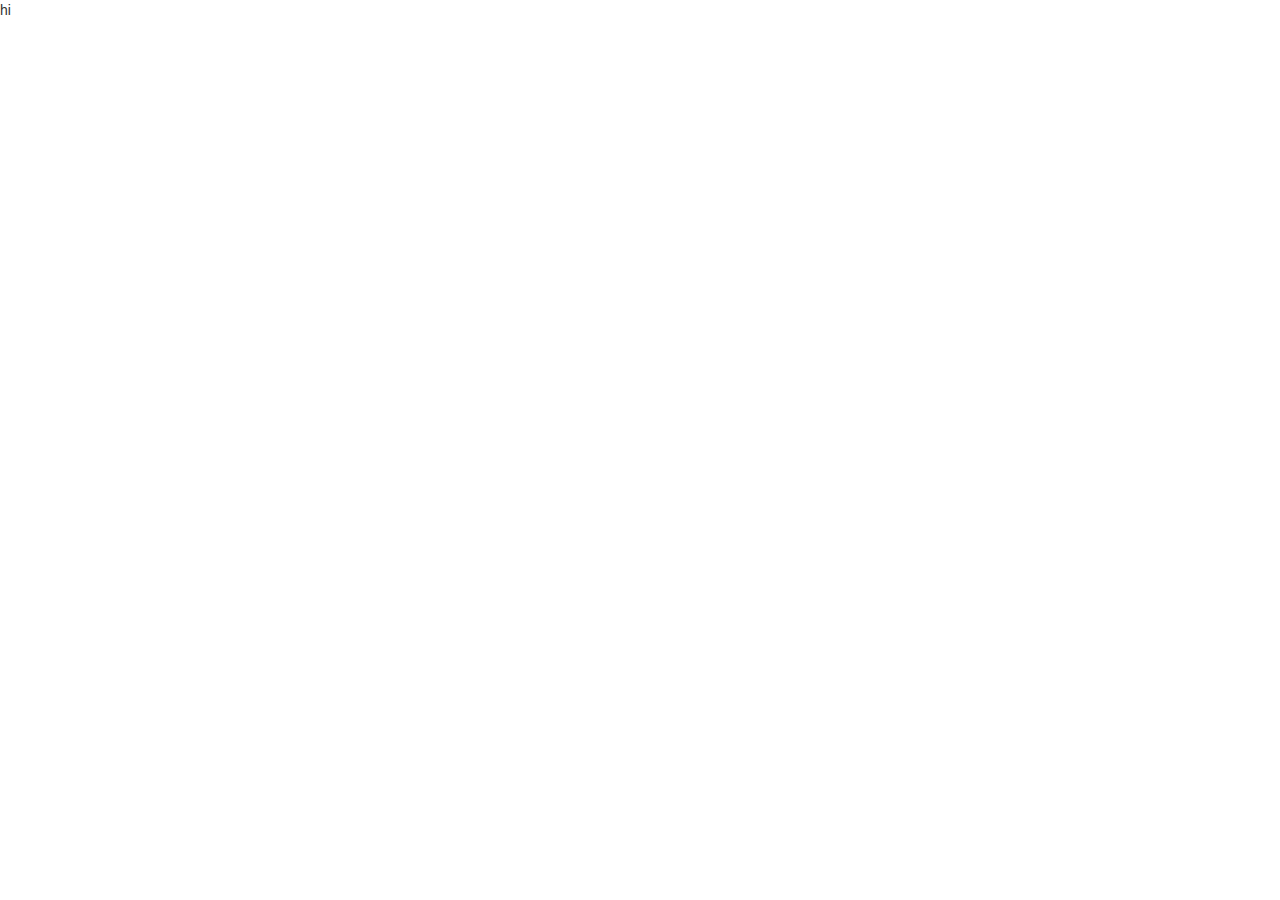
==== about.html @ 46c03600 "Added about, header and index html" ====
<!DOCTYPE html>
<html>

  <head>
    <link href="templates/shift.css" rel="stylesheet">
    <link rel="stylesheet" href="templates/bootstrap.css">
    <link rel="stylesheet" href="templates/main.css">
    <script src="//code.jquery.com/jquery-1.10.2.js"></script>
    <script>
	  $(function(){
	    $("#header").load("header.html");
	  });
    </script>
  </head>
  
  <body>
    <p>hi</p>  
  </body>
</html>
---- templates/shift.css ----
@font-face {
  font-family: 'Shift';
  font-style: normal;
  font-weight: normal;
  src: url("http://s3.amazonaws.com/codecademy-content/courses/ltp/fonts/shift.woff") format("woff");
}
@font-face {
  font-family: 'Shift';
  font-style: normal;
  font-weight: bold;
  src: url("http://s3.amazonaws.com/codecademy-content/courses/ltp/fonts/shift-bold.woff") format("woff");
}
---- templates/main.css ----
.nav a {
  color: #5a5a5a;
  font-size: 11px;
  font-weight: bold;
  padding: 14px 10px;
  text-transform: uppercase;
}

.nav li {
  display: inline;
}

.jumbotron {
  background-image:url('http://images2.alphacoders.com/108/108280.jpg');
  height: 900px;
  background-repeat: no-repeat;
  background-size: cover;
}

.jumbotron .container {
  position: relative;
  top:100px;
}

.jumbotron h1 {
  color: #fff;
  font-size: 48px;  
  font-family: 'Shift', sans-serif;
  font-weight: bold;
}

.jumbotron p {
  font-size: 20px;
  color: #fff;
}

.learn-more {
  background-color: #f7f7f7;
}

.learn-more h3 {
  font-family: 'Shift', sans-serif;
  font-size: 18px;
  font-weight: bold;
}

.learn-more a {
  color: #00b0ff;
}

.neighborhood-guides {
    background-color: #efefef;
    border-bottom: 1px solid #dbdbdb;
}

.neighborhood-guides h2 {
    color: #393c3d;
    font-size: 24px;
    font-weight: bold;
}

.neighborhood-guides p {
    font-size: 15px;
    margin-bottom: 13px;
}
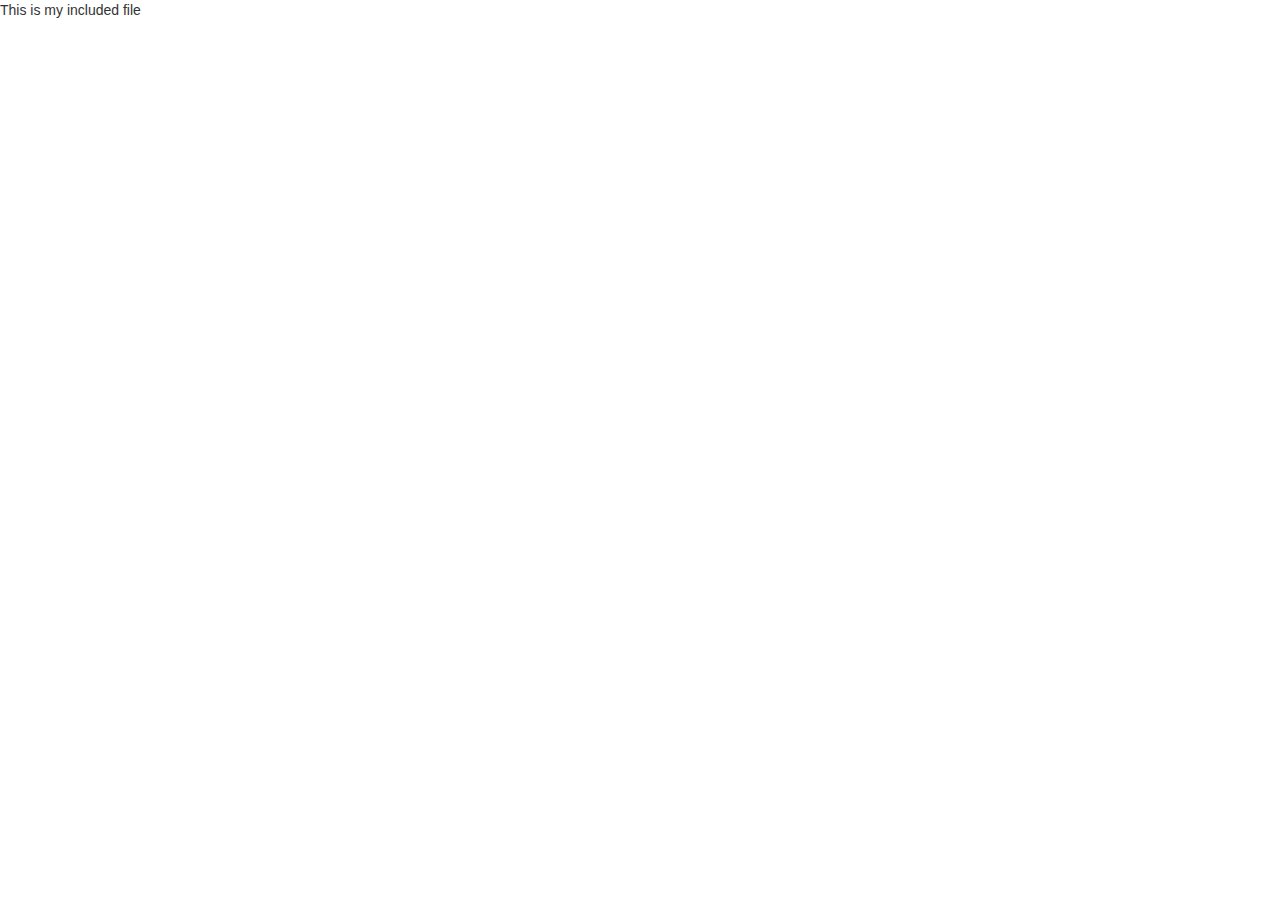
==== commit 0a45fa2c: "fixed header loading" ====
--- a/about.html
+++ b/about.html
@@ -5,16 +5,16 @@
     <link href="templates/shift.css" rel="stylesheet">
     <link rel="stylesheet" href="templates/bootstrap.css">
     <link rel="stylesheet" href="templates/main.css">
-    <script src="//code.jquery.com/jquery-1.10.2.js"></script>
+    <script src="http://code.jquery.com/jquery-2.1.4.js"></script>
     <script>
-	  $(function(){
-	    $("#header").load("header.html");
-	  });
+	$(function(){
+	  $("#topbar").load("b.html");
+	});
     </script>
   </head>
   
   <body>
-    <p>hi</p>  
+    <div id="topbar"></div>
   </body>
 </html>
 
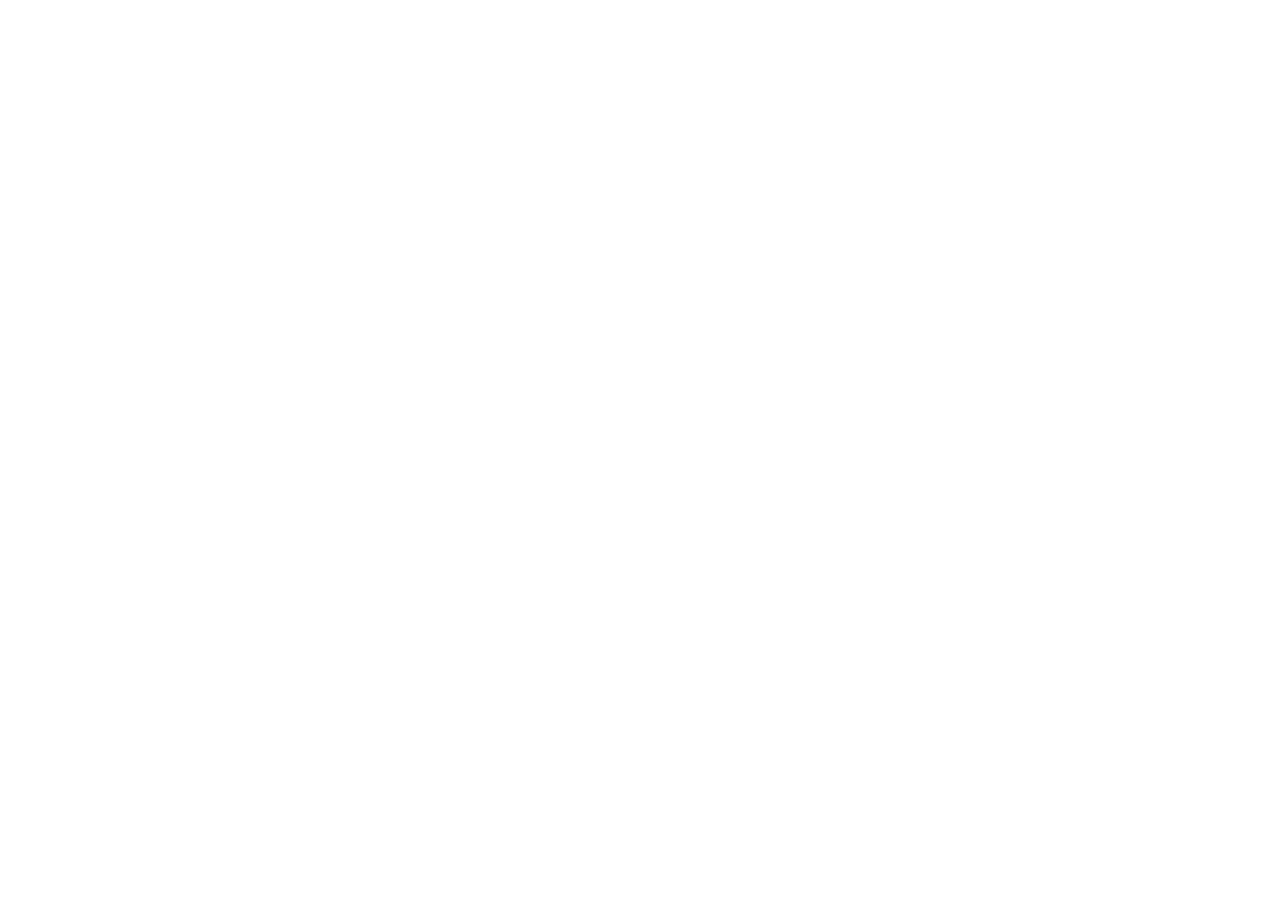
==== commit 5b8a8553: "update" ====
--- a/about.html
+++ b/about.html
@@ -5,7 +5,7 @@
     <link href="templates/shift.css" rel="stylesheet">
     <link rel="stylesheet" href="templates/bootstrap.css">
     <link rel="stylesheet" href="templates/main.css">
-    <script src="http://code.jquery.com/jquery-2.1.4.js"></script>
+    <script src=src="https://ajax.googleapis.com/ajax/libs/jquery/1.11.3/jquery.min.js"></script>
     <script>
 	$(function(){
 	  $("#topbar").load("b.html");
